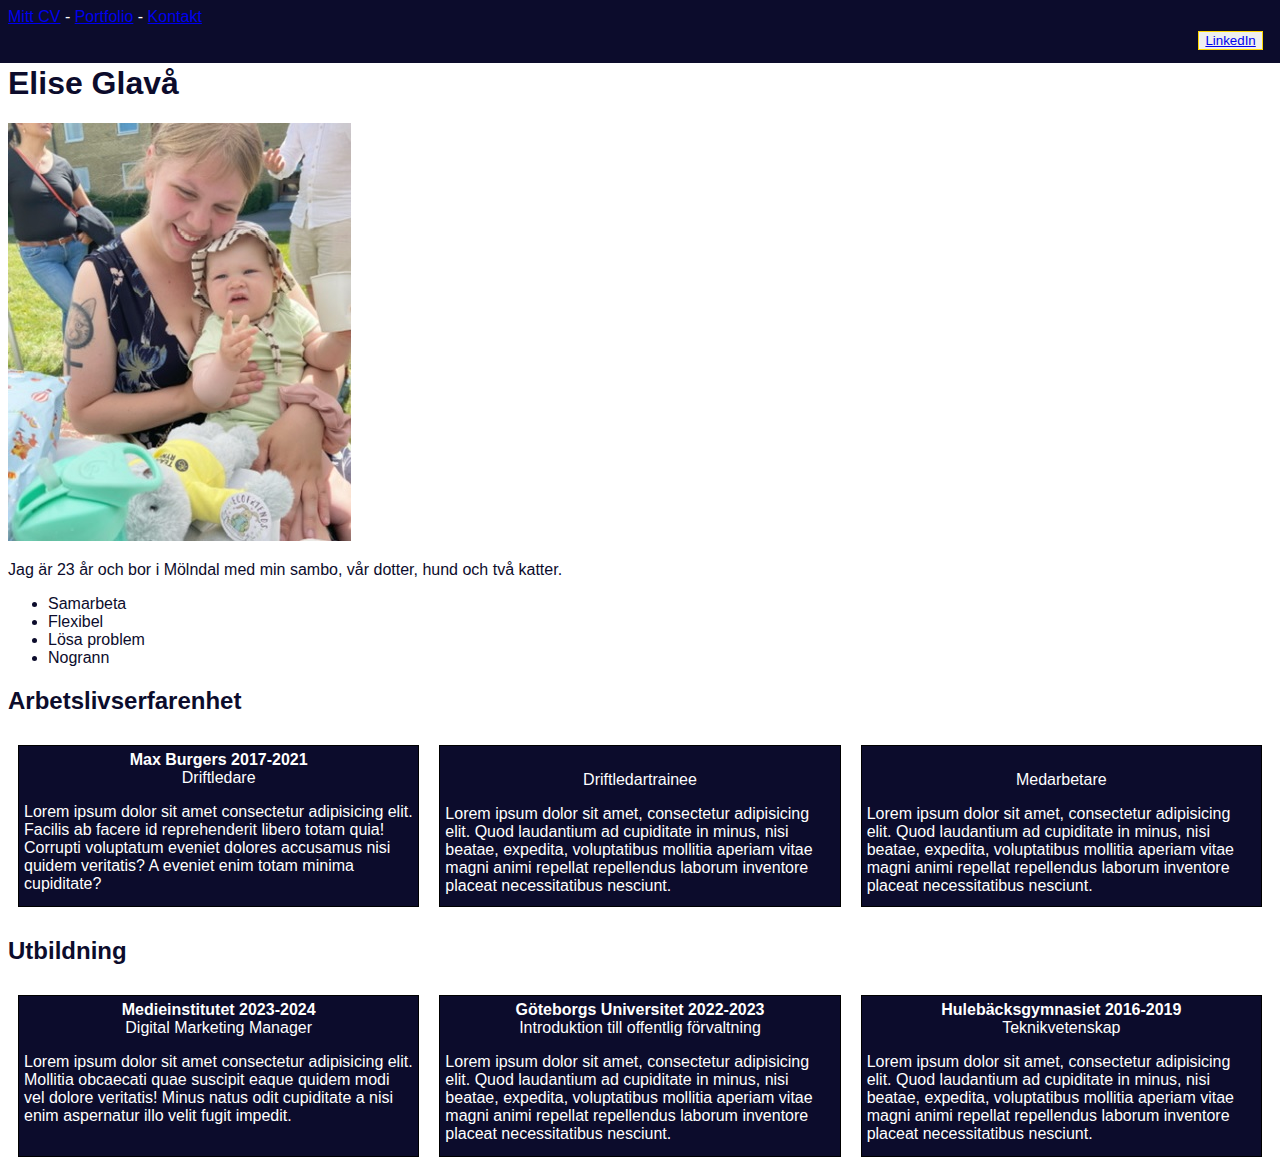
==== index.html @ 60e69bd5 "start" ====
<!DOCTYPE html>
<html lang="en">
<head>
    <meta charset="UTF-8">
    <meta name="viewport" content="width=device-width, initial-scale=1.0">
    <title>Elise</title>

    <link rel="stylesheet" href="style.css">
</head>
<body>

    <header>
        <a href="index.html">Mitt CV</a> - <a href="portfolio.html">Portfolio</a> - <a href="kontakt.html">Kontakt</a> 
        <button>
            <a href="www.linkedin.com/in/elise-glavå-81428a289"> LinkedIn</a>
        </button>
    
    
    </header>

    <main>

    <h1>Elise Glavå</h1>
    <img src="eliseellen.jpg">   
    

  
   
   <div class="info">
    <p>Jag är 23 år och bor i Mölndal med min sambo, vår dotter, hund och två katter.</p>
    
    <ul>
        <li>Samarbeta</li>
        <li>Flexibel</li>
        <li>Lösa problem</li>
        <li>Nogrann</li>

    </ul>
    </div>
  
    <h2>
        Arbetslivserfarenhet
    </h2>
    <div class="box">
        <div class="item">
            <div class="workplace">Max Burgers 2017-2021</div>
            <div class="workpost1">Driftledare</div>
    <p> Lorem ipsum dolor sit amet consectetur adipisicing elit. Facilis ab facere id reprehenderit libero totam quia! Corrupti voluptatum eveniet dolores accusamus nisi quidem veritatis? A eveniet enim totam minima cupiditate?
     </p>
    </div>
        <div class="item">
            <div class="workpost">Driftledartrainee</div>
            <p>
                Lorem ipsum dolor sit amet, consectetur adipisicing elit. Quod laudantium ad cupiditate in minus, nisi beatae, expedita, voluptatibus mollitia aperiam vitae magni animi repellat repellendus laborum inventore placeat necessitatibus nesciunt.
            </p>
    </div>
        <div class="item"> <div class="workpost">Medarbetare</div>
        <p>
            Lorem ipsum dolor sit amet, consectetur adipisicing elit. Quod laudantium ad cupiditate in minus, nisi beatae, expedita, voluptatibus mollitia aperiam vitae magni animi repellat repellendus laborum inventore placeat necessitatibus nesciunt.
        </p></div>
        
    </div> 

    <h2>
        Utbildning
    </h2>
    <div class="box">
        <div class="item">
            <div class="workplace"> Medieinstitutet 2023-2024</div>
            <div class="workpost1">Digital Marketing Manager</div>
            <p>Lorem ipsum dolor sit amet consectetur adipisicing elit. Mollitia obcaecati quae suscipit eaque quidem modi vel dolore veritatis! Minus natus odit cupiditate a nisi enim aspernatur illo velit fugit impedit.</p>
        </div>
    <div class="item">
        <div class="workplace">Göteborgs Universitet 2022-2023</div>
        <div class="workpost1">Introduktion till offentlig förvaltning</div>
        <p>
            Lorem ipsum dolor sit amet, consectetur adipisicing elit. Quod laudantium ad cupiditate in minus, nisi beatae, expedita, voluptatibus mollitia aperiam vitae magni animi repellat repellendus laborum inventore placeat necessitatibus nesciunt.
        </p>
</div>
    <div class="item"> 
        <div class="workplace">Hulebäcksgymnasiet 2016-2019</div>
        <div class="workpost1">Teknikvetenskap</div>
    <p>
        Lorem ipsum dolor sit amet, consectetur adipisicing elit. Quod laudantium ad cupiditate in minus, nisi beatae, expedita, voluptatibus mollitia aperiam vitae magni animi repellat repellendus laborum inventore placeat necessitatibus nesciunt.
    </p></div>
    </div>

    </main>
</body>
</html>
---- style.css ----
body {
    background-color: rgb(255, 255, 255);
    font-family: Arial, Helvetica, sans-serif;
}

header {
    position:fixed;
    top: 0;
    left: 0;
    background-color:rgb(12, 12, 44);
    color: rgb(255, 255, 255);
    width: 100%;
    padding: 8px;
    border-bottom: 1px solid rgb(255, 255, 255);
}
button {
    border: 1px solid gold;
    color: black;
    margin: 5px;
   margin-left: 93%;
}

h1 {
    background-color: rgb(255, 255, 255);
    color: rgb(12, 12, 44);

}

main {
    margin-top: 65px;
}

h2 {
    color: rgb(12, 12, 44);
}

.box {
    display: flex 
}

.item {
    width: 600px;
    height: 150px;
    background-color: rgb(12, 12, 44);
    color: white;
    border: 1px solid black;
    padding: 5px;
    margin: 10px;
}

.workplace {
    font-weight: bold;
    text-align: center;
}

.workpost1{
    text-align: center;
}

.workpost {
    text-align: center;
    margin-top: 20px;
}

.info {
    background-color: rgb(255, 255, 255);
    color: rgb(12, 12, 44);
    
}
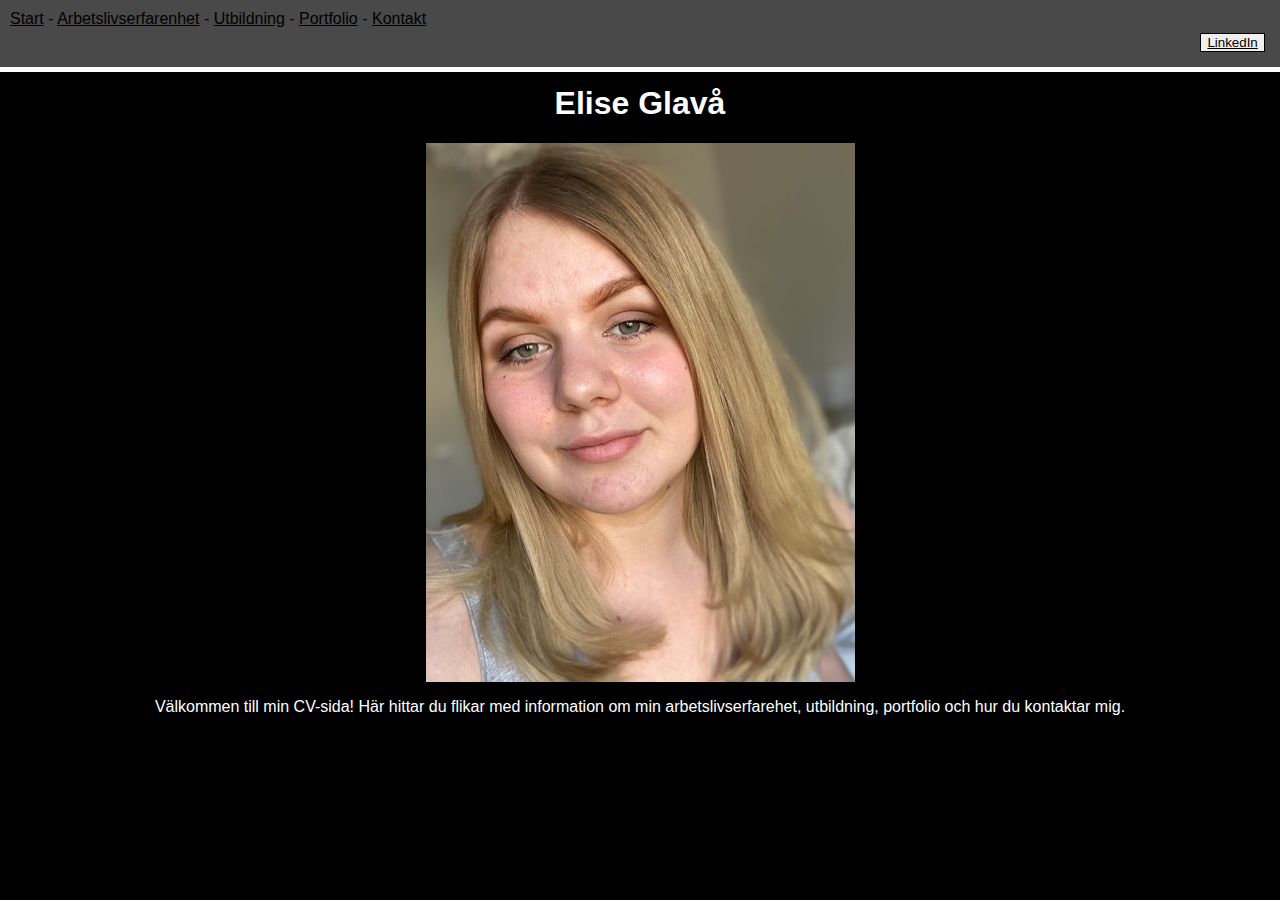
==== commit 77b16a06: "uppdatering" ====
--- a/index.html
+++ b/index.html
@@ -1,16 +1,26 @@
 <!DOCTYPE html>
 <html lang="en">
 <head>
+        <!-- Google tag (gtag.js) --> 
+        <script async src="https://www.googletagmanager.com/gtag/js?id=G-DJ0T34JDWQ"></script> 
+        <script>   window.dataLayer = window.dataLayer || [];   
+        function gtag(){dataLayer.push(arguments);}   
+        gtag('js', new Date());   
+        
+        gtag('config', 'G-DJ0T34JDWQ'); 
+        </script>
     <meta charset="UTF-8">
     <meta name="viewport" content="width=device-width, initial-scale=1.0">
     <title>Elise</title>
 
     <link rel="stylesheet" href="style.css">
+
+
 </head>
 <body>
 
     <header>
-        <a href="index.html">Mitt CV</a> - <a href="portfolio.html">Portfolio</a> - <a href="kontakt.html">Kontakt</a> 
+        <a href="index.html">Start</a> - <a href="Arbetslivserfarenhet.html">Arbetslivserfarenhet</a> - <a href="Utbildning.html">Utbildning</a> - <a href="portfolio.html">Portfolio</a> - <a href="kontakt.html">Kontakt</a> 
         <button>
             <a href="www.linkedin.com/in/elise-glavå-81428a289"> LinkedIn</a>
         </button>
@@ -21,69 +31,21 @@
     <main>
 
     <h1>Elise Glavå</h1>
-    <img src="eliseellen.jpg">   
+    
+    <div class="image">
+        <img src="elise.jpg"> 
+    </div>  
     
 
   
    
    <div class="info">
-    <p>Jag är 23 år och bor i Mölndal med min sambo, vår dotter, hund och två katter.</p>
+    <p>Välkommen till min CV-sida! Här hittar du flikar med information om min arbetslivserfarehet, utbildning, portfolio och hur du kontaktar mig.</p>
     
-    <ul>
-        <li>Samarbeta</li>
-        <li>Flexibel</li>
-        <li>Lösa problem</li>
-        <li>Nogrann</li>
-
-    </ul>
     </div>
   
-    <h2>
-        Arbetslivserfarenhet
-    </h2>
-    <div class="box">
-        <div class="item">
-            <div class="workplace">Max Burgers 2017-2021</div>
-            <div class="workpost1">Driftledare</div>
-    <p> Lorem ipsum dolor sit amet consectetur adipisicing elit. Facilis ab facere id reprehenderit libero totam quia! Corrupti voluptatum eveniet dolores accusamus nisi quidem veritatis? A eveniet enim totam minima cupiditate?
-     </p>
-    </div>
-        <div class="item">
-            <div class="workpost">Driftledartrainee</div>
-            <p>
-                Lorem ipsum dolor sit amet, consectetur adipisicing elit. Quod laudantium ad cupiditate in minus, nisi beatae, expedita, voluptatibus mollitia aperiam vitae magni animi repellat repellendus laborum inventore placeat necessitatibus nesciunt.
-            </p>
-    </div>
-        <div class="item"> <div class="workpost">Medarbetare</div>
-        <p>
-            Lorem ipsum dolor sit amet, consectetur adipisicing elit. Quod laudantium ad cupiditate in minus, nisi beatae, expedita, voluptatibus mollitia aperiam vitae magni animi repellat repellendus laborum inventore placeat necessitatibus nesciunt.
-        </p></div>
-        
-    </div> 
+ 
 
-    <h2>
-        Utbildning
-    </h2>
-    <div class="box">
-        <div class="item">
-            <div class="workplace"> Medieinstitutet 2023-2024</div>
-            <div class="workpost1">Digital Marketing Manager</div>
-            <p>Lorem ipsum dolor sit amet consectetur adipisicing elit. Mollitia obcaecati quae suscipit eaque quidem modi vel dolore veritatis! Minus natus odit cupiditate a nisi enim aspernatur illo velit fugit impedit.</p>
-        </div>
-    <div class="item">
-        <div class="workplace">Göteborgs Universitet 2022-2023</div>
-        <div class="workpost1">Introduktion till offentlig förvaltning</div>
-        <p>
-            Lorem ipsum dolor sit amet, consectetur adipisicing elit. Quod laudantium ad cupiditate in minus, nisi beatae, expedita, voluptatibus mollitia aperiam vitae magni animi repellat repellendus laborum inventore placeat necessitatibus nesciunt.
-        </p>
-</div>
-    <div class="item"> 
-        <div class="workplace">Hulebäcksgymnasiet 2016-2019</div>
-        <div class="workpost1">Teknikvetenskap</div>
-    <p>
-        Lorem ipsum dolor sit amet, consectetur adipisicing elit. Quod laudantium ad cupiditate in minus, nisi beatae, expedita, voluptatibus mollitia aperiam vitae magni animi repellat repellendus laborum inventore placeat necessitatibus nesciunt.
-    </p></div>
-    </div>
 
     </main>
 </body>
--- a/style.css
+++ b/style.css
@@ -1,5 +1,5 @@
 body {
-    background-color: rgb(255, 255, 255);
+    background-color: rgb(0, 0, 0);
     font-family: Arial, Helvetica, sans-serif;
 }
 
@@ -7,23 +7,42 @@
     position:fixed;
     top: 0;
     left: 0;
-    background-color:rgb(12, 12, 44);
+    background-color:rgb(73, 73, 73);
+    color: rgb(0, 0, 0);
+    width: 100%;
+    padding: 10px;
+    border-bottom: 5px solid rgb(255, 255, 255);
+}
+
+header a {
+
+    color: black;
+}
+
+header a:hover {
+    background-color: black;
     color: rgb(255, 255, 255);
-    width: 100%;
-    padding: 8px;
-    border-bottom: 1px solid rgb(255, 255, 255);
 }
+
+
 button {
-    border: 1px solid gold;
+    border: 1px solid rgb(0, 0, 0);
     color: black;
     margin: 5px;
    margin-left: 93%;
 }
 
 h1 {
-    background-color: rgb(255, 255, 255);
-    color: rgb(12, 12, 44);
 
+    text-align: center;
+    color: white;
+    padding-top: 20px;
+
+}
+
+.image {
+    display: flex;
+    justify-content: center;
 }
 
 main {
@@ -31,21 +50,33 @@
 }
 
 h2 {
-    color: rgb(12, 12, 44);
+    color: rgb(255, 255, 255);
+    text-align: center;
+}
+
+h2 a {
+
+    color: white;
 }
 
 .box {
-    display: flex 
+    display: block;
+    text-align: center;
+    margin: auto;
+    width: 50%;
+    padding: 10px;
+    
 }
 
 .item {
     width: 600px;
-    height: 150px;
-    background-color: rgb(12, 12, 44);
+    height: 200px;
+    background-color: rgb(73, 73, 73);
     color: white;
     border: 1px solid black;
     padding: 5px;
     margin: 10px;
+    
 }
 
 .workplace {
@@ -63,7 +94,13 @@
 }
 
 .info {
-    background-color: rgb(255, 255, 255);
-    color: rgb(12, 12, 44);
-    
-}+    background-color: rgb(0, 0, 0);
+    color: rgb(255, 255, 255);
+    text-align: center;
+}
+
+.kontaktinfo {
+    color: white;
+    text-align: center;
+}
+
